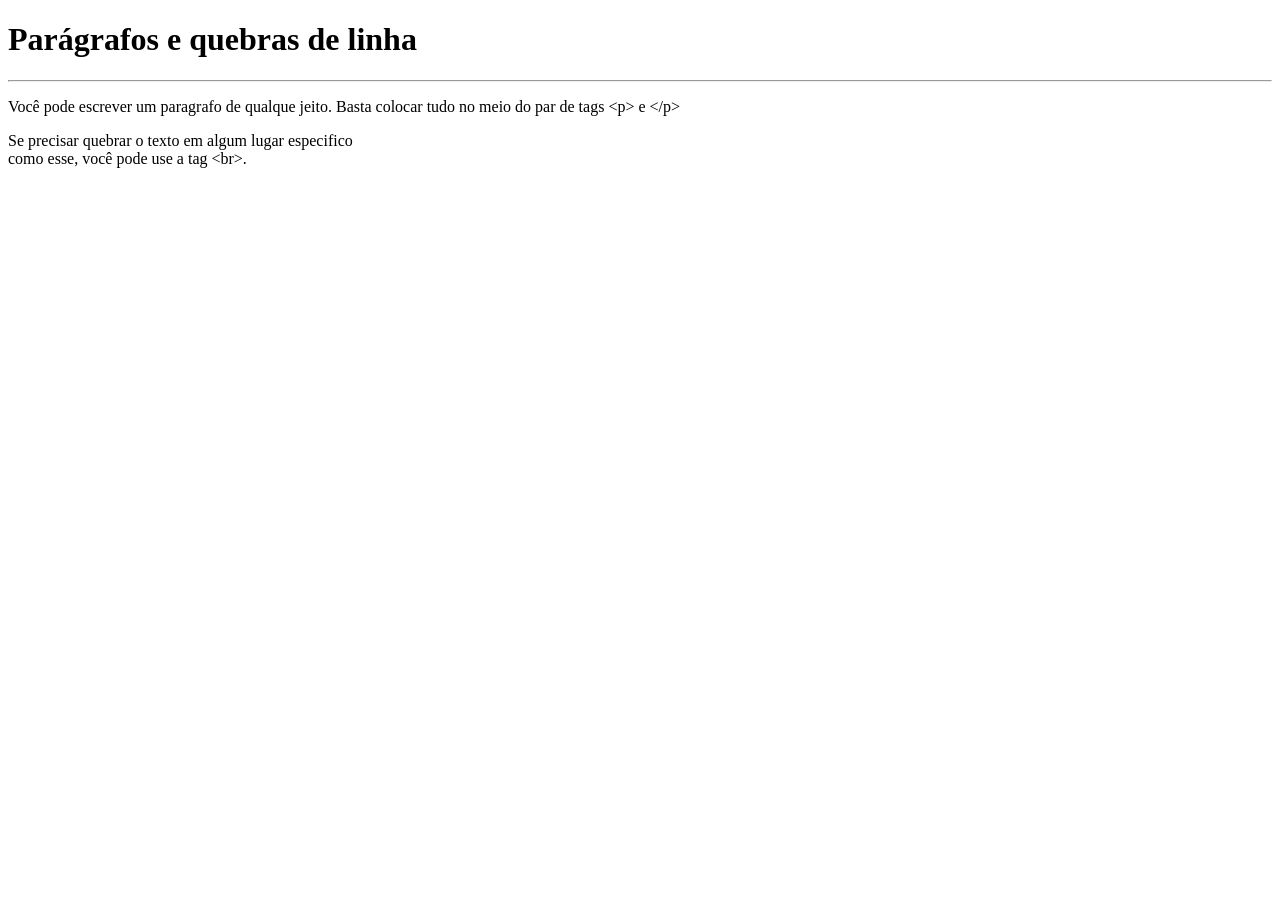
==== Html e Css/Modulo 1/ex002/index.html @ 85e79a72 "ex002" ====
<!DOCTYPE html>
<html lang="pt-br">
<head>
    <meta charset="UTF-8">
    <meta name="viewport" content="width=device-width, initial-scale=1.0">
    <title>Parágrafos</title>
</head>
<body>
    <h1>Parágrafos e quebras de linha</h1><hr>
    <p>Você pode escrever
        um paragrafo de 
        qualque jeito.
        Basta colocar tudo
        no meio do par de tags
        &lt;p&gt; e &lt;/p&gt;
    </p>
    <p>Se precisar quebrar
        o texto em algum lugar 
        especifico <br> como esse, 
        você pode use a tag &lt;br&gt;.
    </p>
</body>
</html>
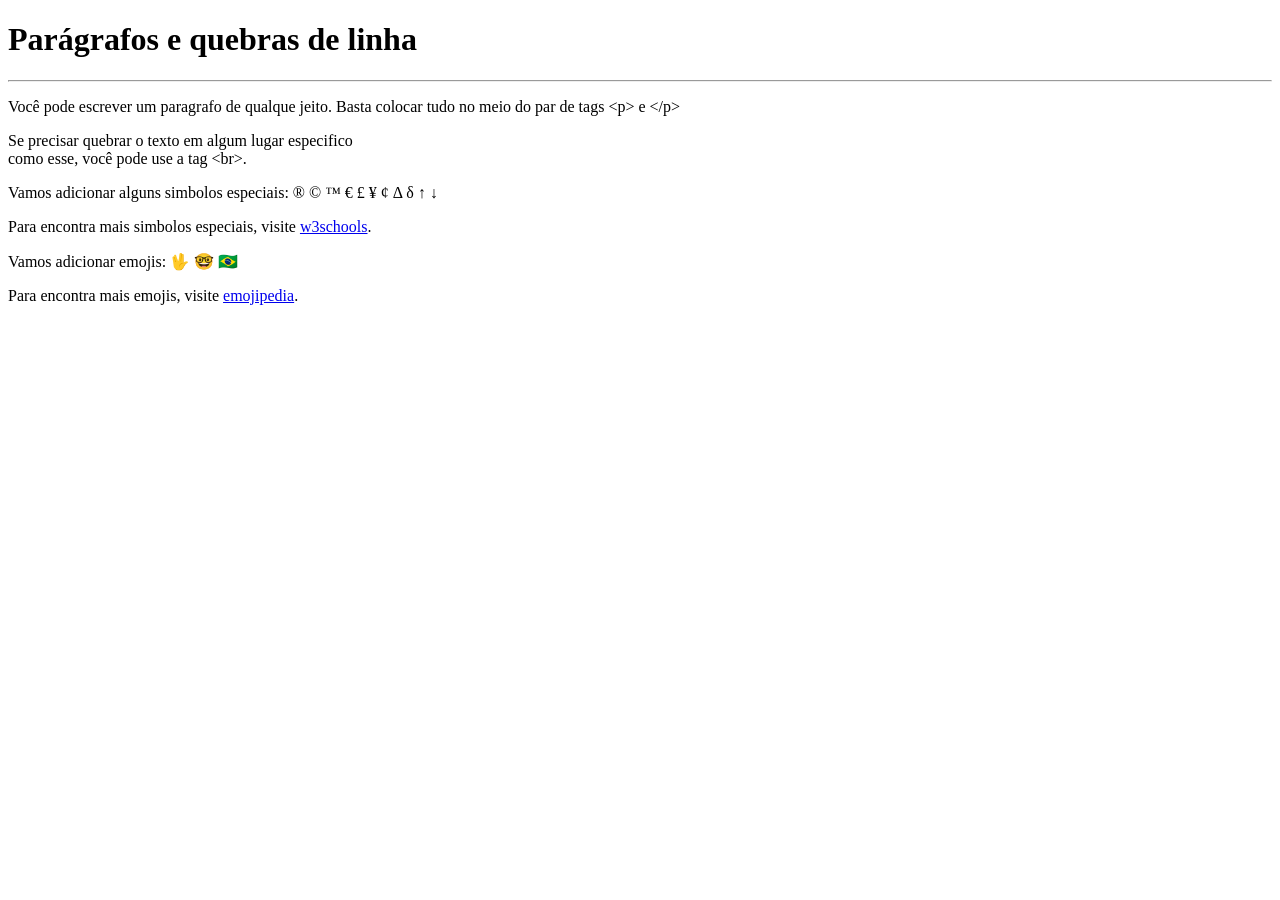
==== commit a143d8b9: "Update index.html" ====
--- a/Html e Css/Modulo 1/ex002/index.html
+++ b/Html e Css/Modulo 1/ex002/index.html
@@ -12,12 +12,34 @@
         qualque jeito.
         Basta colocar tudo
         no meio do par de tags
-        &lt;p&gt; e &lt;/p&gt;
+        &lt;p&gt; e &lt;/p&gt; <!-- LESS THAN / GREATER THAN -->
     </p>
     <p>Se precisar quebrar
         o texto em algum lugar 
         especifico <br> como esse, 
         você pode use a tag &lt;br&gt;.
     </p>
-</body>
+    <P>Vamos adicionar alguns simbolos especiais: 
+        &reg; <!-- ® -->
+        &copy; <!-- © -->
+        &trade; <!-- ™ -->
+        &euro; <!-- € -->
+        &pound; <!-- £ -->
+        &yen; <!-- ¥ -->
+        &cent; <!-- ¢ -->
+        &Delta; <!-- Δ -->
+        &delta; <!-- δ -->
+        &uparrow; <!-- ↑ -->
+        &downarrow; <!-- ↓ -->
+    </P>
+    <p>Para encontra mais simbolos especiais, visite <a href="https://www.w3schools.com/html/html_symbols.asp" target="_blank">w3schools</a>.</p>
+    <p>Vamos adicionar emojis:
+        &#x1F596; <!-- 🖖 -->
+        &#x1F913; <!-- 🤓 -->
+        &#x1f1e7;&#x1f1f7; <!-- 🇧🇷 -->
+        
+    </p>
+    <p>Para encontra mais emojis, visite <a href="https://emojipedia.org/" target="_blank">emojipedia</a>.</p>
+
+</body> 
 </html>
